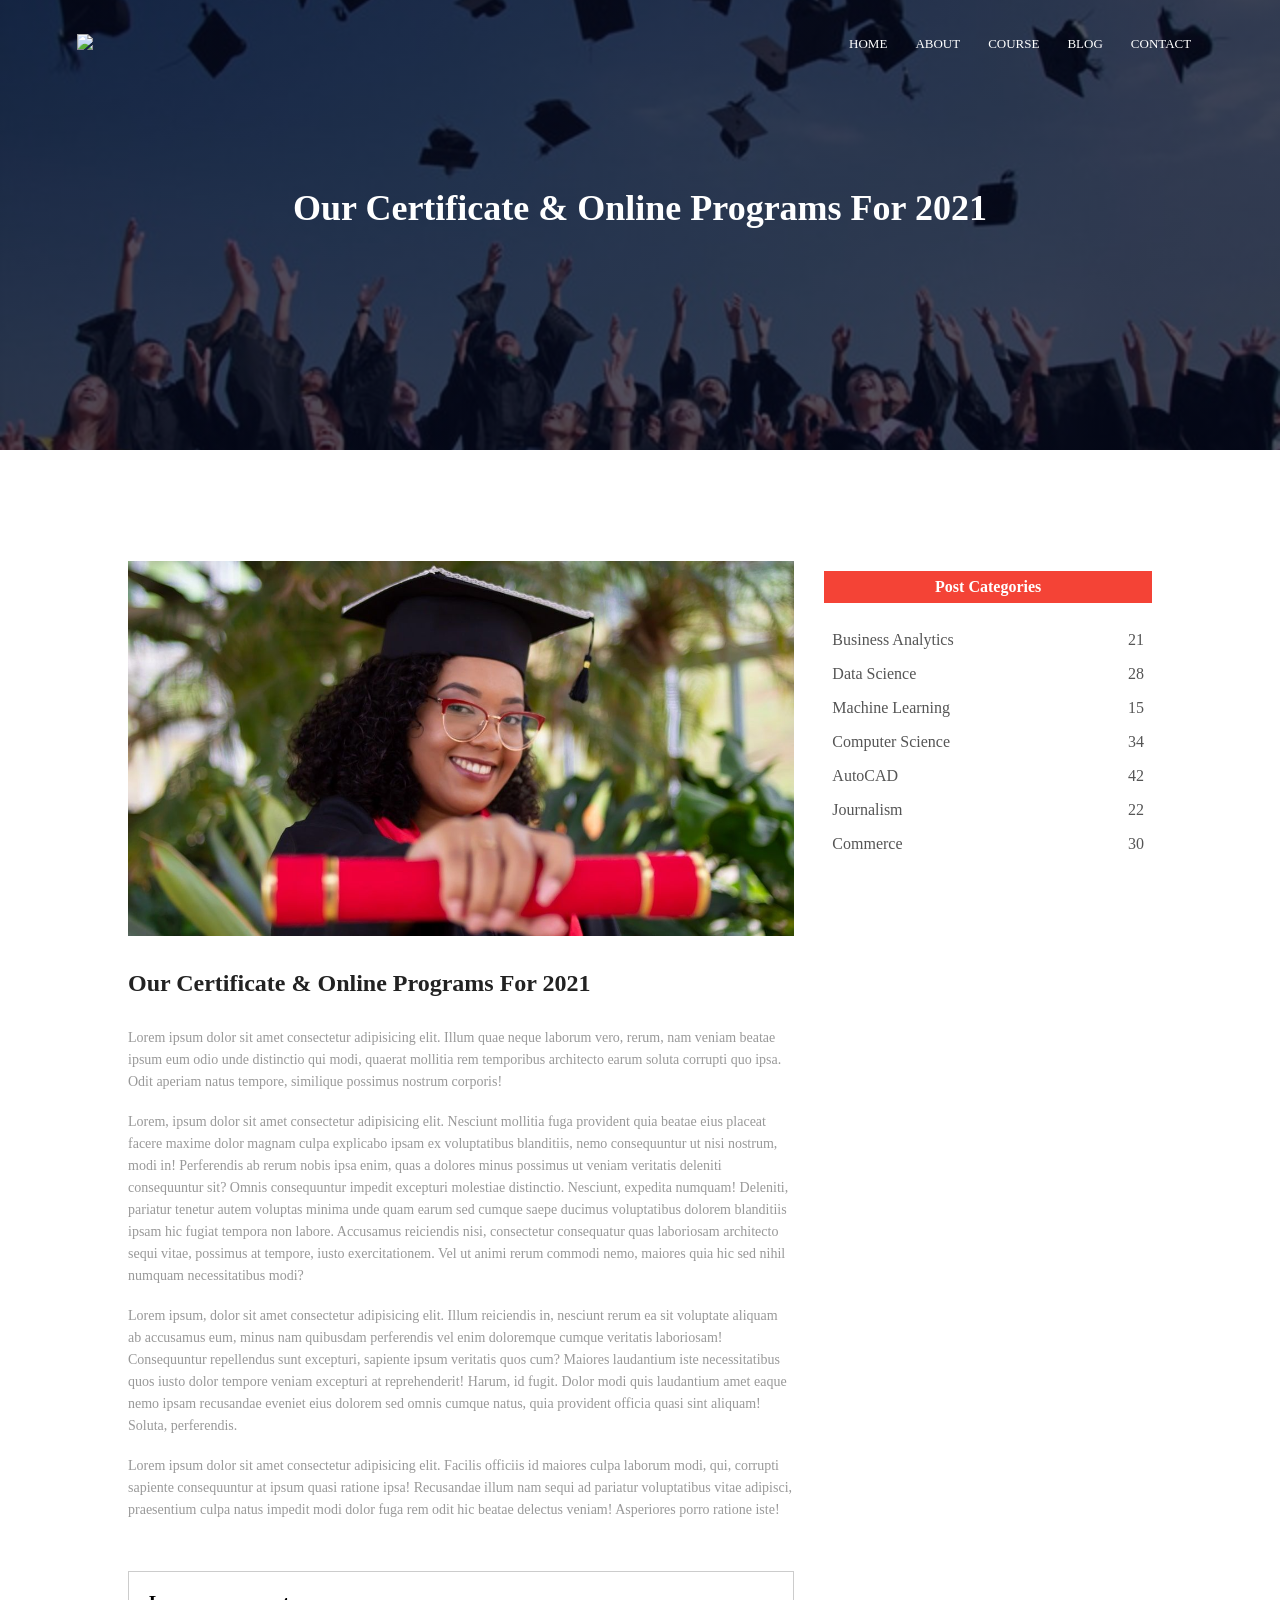
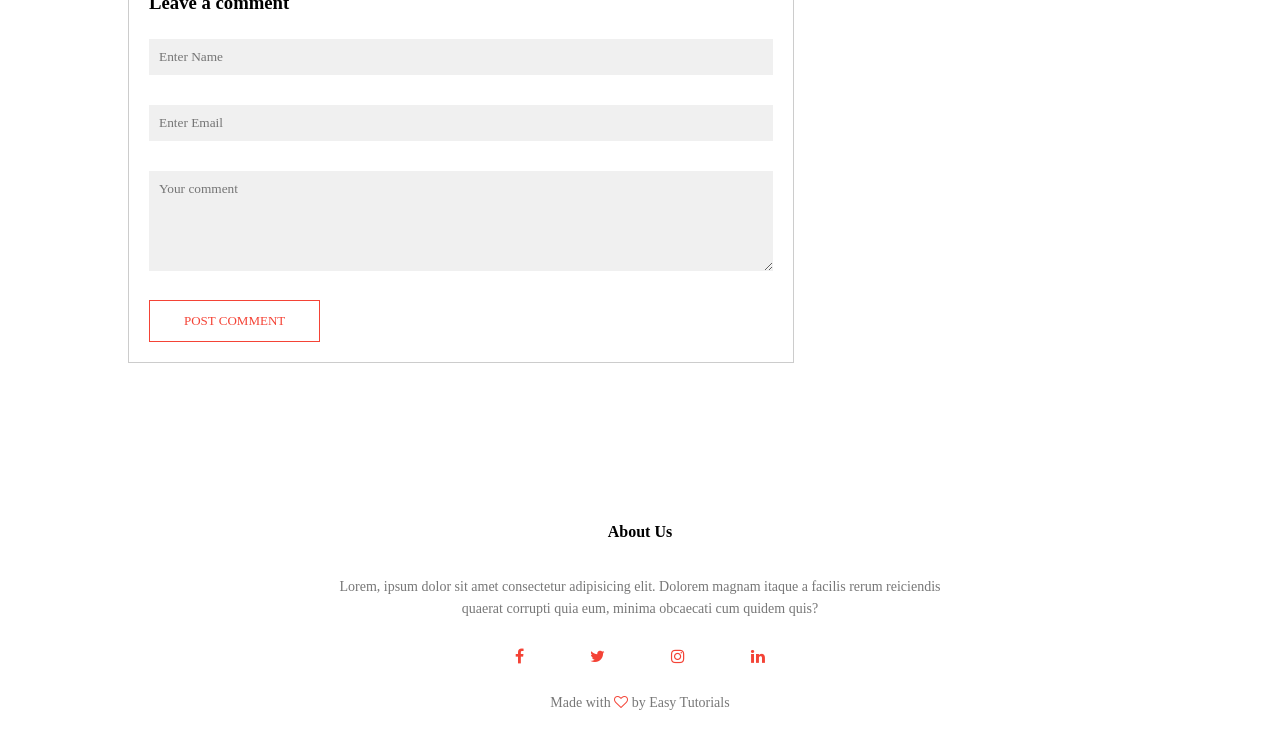
==== blog.html @ d5e065f1 "First commit" ====
<!DOCTYPE html>
<html lang="en">
<head>
    <meta charset="UTF-8">
    <meta name="viewport" content="width=device-width, initial-scale=1.0">
    <title>University Website Design - Easy Tutorials</title>
    <link rel="stylesheet" href="prac.css">
     <link rel="stylesheet" href="https://stackpath.bootstrapcdn.com/font-awesome/4.7.0/css/font-awesome.min.css">
</head>
<body>
    <section class="sub-header">
        <nav>
            <a href="prac.html"><img src="./logo.svg" ></a>
            <div class="nav-links" id="navlinks">
                <i class="fa fa-times" onclick="hideMenu()"></i>
               <ul>
                <li><a href="">HOME</a></li>
                <li><a href="">ABOUT</a></li>
                <li><a href="">COURSE</a></li>
                <li><a href="">BLOG</a></li>
                <li><a href="">CONTACT</a></li>
               </ul>
            </div>
            <i class="fa fa-bars" onclick="showMenu()"></i>
        </nav>
       <h1>Our Certificate & Online Programs For 2021</h1>
    </section>
      <!-- Javascript for toggle menu  -->
    <script>
        
        var navlinks = document.getElementById("navlinks")

        function showMenu(){
            navlinks.style.right = "0"
        }
        function hideMenu(){
            navlinks.style.right = "-200px"
        }
        

    </script>

  <!-- blog page content -->

  <section class="blog-content">

    <div class="row">
        <div class="blog-left">
            <img src="./certificate.jpg">
            <h2>Our Certificate & Online Programs For 2021</h2>
            <p>Lorem ipsum dolor sit amet consectetur adipisicing elit. Illum quae neque laborum vero, rerum, nam veniam beatae ipsum eum odio unde distinctio qui modi, quaerat mollitia rem temporibus architecto earum soluta corrupti quo ipsa. Odit aperiam natus tempore, similique possimus nostrum corporis!</p>
            <br>
            <p>Lorem, ipsum dolor sit amet consectetur adipisicing elit. Nesciunt mollitia fuga provident quia beatae eius placeat facere maxime dolor magnam culpa explicabo ipsam ex voluptatibus blanditiis, nemo consequuntur ut nisi nostrum, modi in! Perferendis ab rerum nobis ipsa enim, quas a dolores minus possimus ut veniam veritatis deleniti consequuntur sit? Omnis consequuntur impedit excepturi molestiae distinctio. Nesciunt, expedita numquam! Deleniti, pariatur tenetur autem voluptas minima unde quam earum sed cumque saepe ducimus voluptatibus dolorem blanditiis ipsam hic fugiat tempora non labore. Accusamus reiciendis nisi, consectetur consequatur quas laboriosam architecto sequi vitae, possimus at tempore, iusto exercitationem. Vel ut animi rerum commodi nemo, maiores quia hic sed nihil numquam necessitatibus modi?</p>
            <br>
            <p>Lorem ipsum, dolor sit amet consectetur adipisicing elit. Illum reiciendis in, nesciunt rerum ea sit voluptate aliquam ab accusamus eum, minus nam quibusdam perferendis vel enim doloremque cumque veritatis laboriosam! Consequuntur repellendus sunt excepturi, sapiente ipsum veritatis quos cum? Maiores laudantium iste necessitatibus quos iusto dolor tempore veniam excepturi at reprehenderit! Harum, id fugit. Dolor modi quis laudantium amet eaque nemo ipsam recusandae eveniet eius dolorem sed omnis cumque natus, quia provident officia quasi sint aliquam! Soluta, perferendis.</p>
            <br>
            <p>Lorem ipsum dolor sit amet consectetur adipisicing elit. Facilis officiis id maiores culpa laborum modi, qui, corrupti sapiente consequuntur at ipsum quasi ratione ipsa! Recusandae illum nam sequi ad pariatur voluptatibus vitae adipisci, praesentium culpa natus impedit modi dolor fuga rem odit hic beatae delectus veniam! Asperiores porro ratione iste!</p>


            <div class="comment-box">
                <h3>Leave a comment</h3>
                <form class="comment-form">
                    <input type="text" placeholder="Enter Name">
                    <input type="email" placeholder="Enter Email">
                    <textarea rows="5" placeholder="Your comment"></textarea>
                    <button type="submit" class="btn red-btn">POST COMMENT</button>
                </form>
            </div>
        </div>
        <div class="blog-right">
            <h3>Post Categories</h3>
            <div>
                <span>Business Analytics</span>
                <span>21</span>
            </div>
            <div>
                <span>Data Science</span>
                <span>28</span>
            </div>
            <div>
                <span>Machine Learning</span>
                <span>15</span>
            </div>
            <div>
                <span>Computer Science</span>
                <span>34</span>
            </div>
            <div>
                <span>AutoCAD</span>
                <span>42</span>
            </div>
            <div>
                <span>Journalism</span>
                <span>22</span>
            </div>
            <div>
                <span>Commerce</span>
                <span>30</span>
            </div>
        </div>
    </div>

  </section>



    <!-- footer -->

    <section class="footer">
        <h4>About Us</h4>
        <p>Lorem, ipsum dolor sit amet consectetur adipisicing elit. Dolorem magnam itaque a facilis rerum reiciendis <br>quaerat corrupti quia eum, minima obcaecati cum quidem quis?</p>
        <div class="icons">
            <i class="fa fa-facebook"></i>
            <i class="fa fa-twitter"></i>
            <i class="fa fa-instagram"></i>
            <i class="fa fa-linkedin"></i>
        </div>
        <p>Made with <i class="fa fa-heart-o"></i> by Easy Tutorials</p>
    </section>
</body>
</html>
---- prac.css ----
*{
    margin: 0;
    padding: 0;
    font-family:cursive;
}
.header{
    min-height: 100vh;
    width: 100%;
    background-image: linear-gradient( rgba(4,9,30,0.7),rgba(4,9,30,0.7)),url(./london.jpg);
    background-position: center;
    background-size: cover;
    position: relative;
}
nav{
    display: flex;
    padding: 2% 6%;
    justify-content: space-between;
    align-items: center;
}
nav img{
    width: 150px;
}
.nav-links{
    flex: 1;
    text-align: right;
}
.nav-links ul li{
    list-style: none;
    display: inline-block;
    padding: 8px 12px;
    position: relative;
}
a{
    color: white;
    text-decoration: none;
    font-size: 13px;
}
.nav-links ul li ::after{
    content: '';
    width: 0%;
    height: 2px;
    background: #f44336;
    display: block;
    margin: auto;
    transition: 0.5s;
}
.nav-links ul li:hover ::after{
    width: 100%;
}
.text-box{
    width: 90%;
    color: #fff;
    position: absolute;
    top: 50%;
    left: 50%;
    transform: translate(-50%);
    text-align: center;
}
.text-box h1{
    font-size: 62px;
}
.text-box p{
    margin: 10px 0 40px;
    font-size: 14px;
    color: #fff;
}
.btn{
    display: inline-block;
    text-decoration: none;
    color: #fff;
    border: 1px solid #fff;
    padding: 12px 34px;
    font-size: 13px;
    background: transparent;
    position: relative;
    cursor: pointer;
}
.btn:hover{
    border: 1px solid #f44336;
    background: #f44336;
    transition: 1s;
}
nav .fa{
    display: none;
}
@media(max-width: 700px){
    .text-box h1{
        font-size: 25px;
    }
    .nav-links ul li{
        display: block;
    }
    .nav-links{
        position: absolute;
        background: #f44336;
        height: 100vh;
        width: 200px;
        top: 0;
        right: -200px;
        text-align: left;
        z-index: 2;
        transition: 1s;
    }
    nav .fa{
        display: block;
        color: #fff;
        margin: 10px;
        font-size: 22px;
        cursor: pointer;
    }
    .nav-links ul{
        padding: 30px;
    }
}

/* course */
.course{
    width: 80%;
    margin: auto;
    text-align: center;
    padding-top: 100px;
    
}
h1{
    font-size: 36px;
    font-weight: 600;
}
p{
    color: #777;
    font-size: 14px;
    font-weight: 300;
    line-height: 22px;
    padding: 10px;
}
.row{
    margin-top: 5%;
    display: flex;
    justify-content: space-between;
}
.course-col{
    flex-basis: 31%;
    background: #fff3f3;
    border-radius: 10px;
    margin-bottom: 5%;
    padding: 20px 12px ;
    box-sizing: border-box;
    transition: 0.5s;
}
h3{
    text-align: center;
    font-weight: 600;
    margin: 10px 0;
}
.course-col:hover{
    box-shadow: 0 0 20px 0px rgba(0, 0, 0, 0.2);
}
@media(max-width: 700px){
    .row{
        flex-direction: column;
    }
}

/* campus */
.campus{
    width: 80%;
    margin: auto;
    text-align: center;
    padding-top: 50px;
}

.campus-col{
    flex-basis: 32%;
    border-radius: 10px;
    margin-bottom: 30px;
    position: relative ;
    overflow: hidden;
}
.campus-col img{
    width: 100%;
    display: block;
}
.layer{
    background: transparent;
    height: 100%;
    width: 100%;
    position: absolute;
    top: 0;
    left: 0;
    transition: 0.5s;
}
.layer:hover{
    background: rgba(226,0,0,0.7);
}
.layer h3{
    width: 100%;
    font-weight: 500;
    color: #fff;
    font-size: 26px;
    bottom: 0;
    left: 50%;
    transform: translateX(-50%);
    position: absolute;
    opacity: 0;
    transition: 0.5s;
}
.layer:hover h3{
    bottom: 49%;
    opacity: 1;
}

/* facilities */
.facilities{
    width: 80%;
    margin: auto;
    text-align: center;
    padding-top: 100px;
}
.facilities-col{
    flex-basis: 31%;
    border-radius: 10px;
    margin-bottom: 5%;
    text-align: left;
}
.facilities-col img{
    width: 100%;
    border-radius: 10px;
}
.facilities-col p{
    padding: 0;
}
.facilities-col h3{
    margin-top: 16px;
    margin-bottom: 15px;
    text-align: left;
}

/* testimonals */

.testimonals{
    width: 80%;
    margin: auto;
    padding-top: 100px;text-align: center;
}
.testimonal-col{
    flex-basis: 44%;
    border-radius: 10px;
    margin-bottom: 5%;
    text-align: left;
    background: #fff3f3;
    padding: 25px;
    cursor: pointer;
    display: flex;
}
.testimonal-col img{
    height: 40px;
    margin-left: 5px;
    margin-right: 30px;
    border-radius: 50%;
}
.testimonal-col p{
    padding: 0;
}
.testimonal-col h3{
    margin-top: 15px;
    text-align: left;
}
.testimonal-col .fa{
color: #f44336
}
@media(max-width: 700px){
    .testimonal-col img{
        margin-left: 0px;
        margin-right: 15px;
    }
}
/* call to action */
.cta{
    margin: 100px auto;
    width: 80%;
    background-image: linear-gradient(rgba(0,0,0,0.7),rgba(0,0,0,0.7 )), url(./banner\ 2.jpg);
    background-position: center;
    background-size: cover;
    border-radius: 10px;
    text-align: center;
    padding: 100px 0;
}

.cta h1{
    color: #fff;
    margin-bottom: 40px;
    padding: 0;
}

@media(max-width: 700px){
    .cta h1{
        font-size: 24px;
    }
}

/* footer  */
.footer{
    width: 100%;
    text-align: center;
    padding: 30px 0;
}
.footer h4{
    margin-bottom: 25px;
    margin-top: 20px;
    font-weight: 600;
}
.icons .fa{
    color:#f44336;
    margin: 0 13px;
    cursor: pointer;
    padding: 18px;
}
.fa-heart-o{
    color: #f44336;
}


/* about us Page  */

.sub-header{
    height: 50vh;
    width: 100%;
    background-image: linear-gradient(rgba(4,9,30,0.7),rgba(4,9,30,0.7)),url(./pexels-photo-267885.jpeg);
    background-position: center;
    background-size: cover;
    text-align: center;
    color: #fff;
}
.sub-header h1{
    margin-top: 100px;
}
.about-us{
    width: 80%;
    margin: auto;
    padding-top: 80px;
    padding-bottom: 50px;
}
.about-col{
    flex-basis: 48%;
    padding: 30px 2px;
}
.about-col img{
    width: 100%;
}
.about-col h1{
    padding-top: 0;
}
.about-col p{
    padding: 15px 0 25px;
}
.red-btn{
    border: 1px solid #f44336;
    background: transparent;
    color: #f44336;
}
.red-btn:hover{
    color: #fff;
}

/* blog content  */
.blog-content{
    width: 80%;
    margin: auto;
    padding: 60px 0;
}

.blog-left{
    flex-basis: 65%;
}
.blog-left img{
    width: 100%;
}
.blog-left h2{
    color: #222;
    font-weight: 600;
    margin: 30px 0;
}
.blog-left p{
    color: #999;
    padding: 0;
}

.blog-right{
    flex-basis: 32%;
}
.blog-right h3{
    background:#f44336;
    color: #fff;
    padding: 7px 0;
    font-size: 16px;
    margin-bottom: 20px;
}
.blog-right div{
    display: flex;
    align-items: center;
    justify-content: space-between;
    color: #555;
    padding: 8px;
    box-sizing: border-box;
}

.comment-box{
    border: 1px solid #ccc;
    margin: 50px 0;
    padding: 10px 20px;
}
.comment-box h3{
    text-align: left;
}

.comment-form input, .comment-form textarea{
    width:100% ;
    padding: 10px;
    margin: 15px 0;
    box-sizing: border-box;
    border: none;
    outline: none;
    background: #f0f0f0;
}
.comment-form button{
    margin: 10px 0;
}

@media(max-width: 700px){
    .sub-header h1{
        font-size: 24px;
    }
}
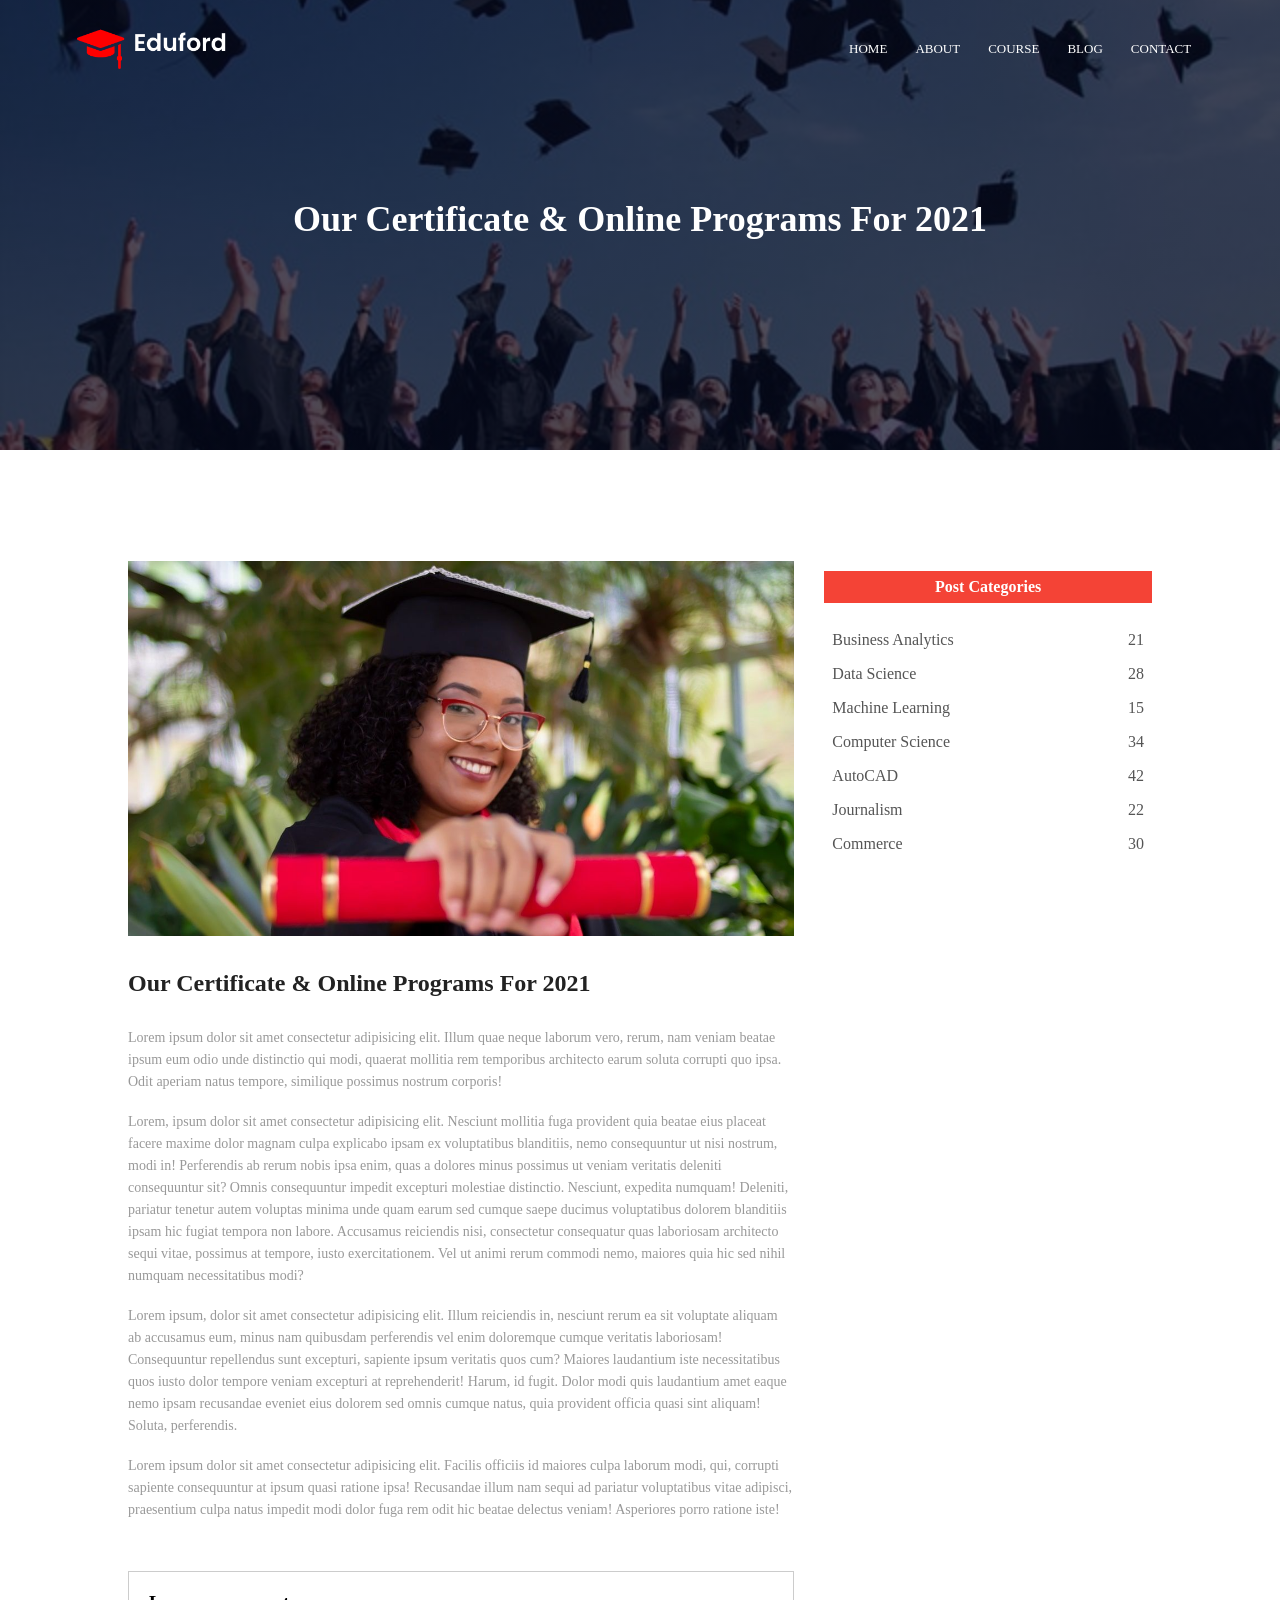
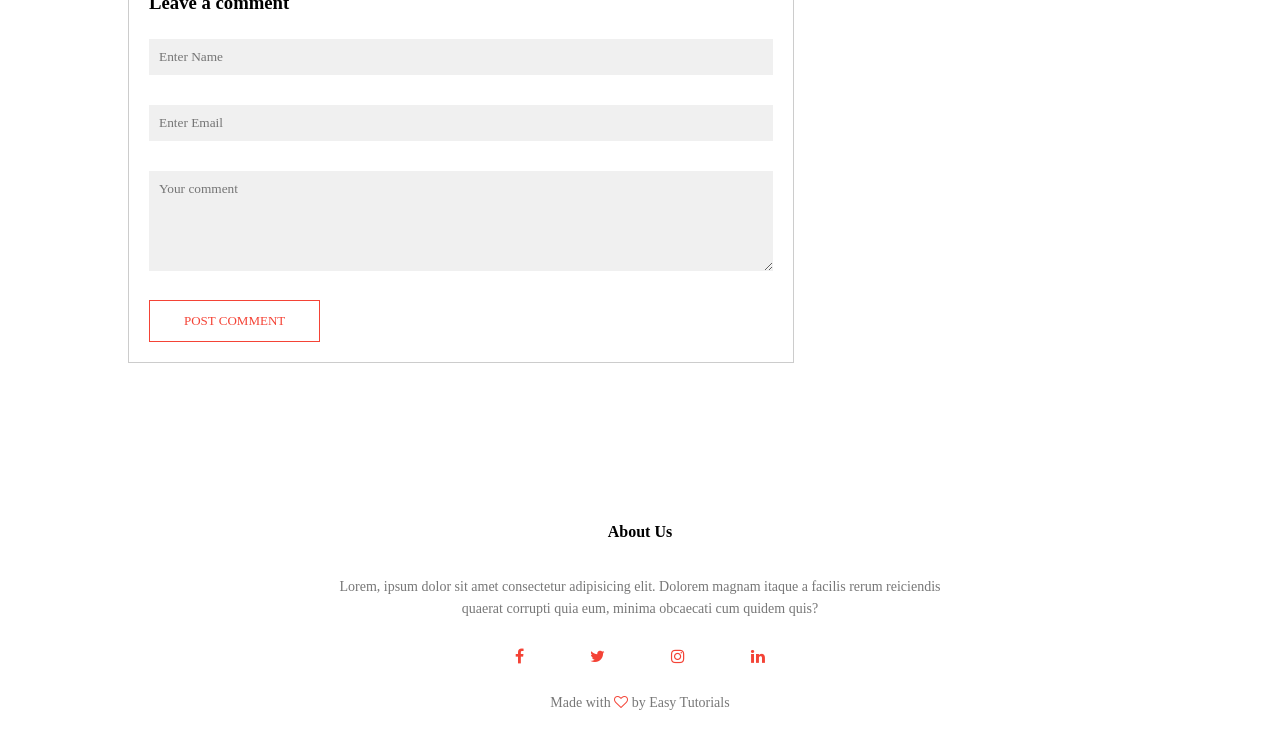
==== commit 92b18cf1: "eduford project" ====
--- a/blog.html
+++ b/blog.html
@@ -10,16 +10,16 @@
 <body>
     <section class="sub-header">
         <nav>
-            <a href="prac.html"><img src="./logo.svg" ></a>
+            <a href="prac.html"><img src="./logo.png" ></a>
             <div class="nav-links" id="navlinks">
                 <i class="fa fa-times" onclick="hideMenu()"></i>
-               <ul>
-                <li><a href="">HOME</a></li>
-                <li><a href="">ABOUT</a></li>
-                <li><a href="">COURSE</a></li>
-                <li><a href="">BLOG</a></li>
-                <li><a href="">CONTACT</a></li>
-               </ul>
+                <ul>
+                    <li><a href="prac.html">HOME</a></li>
+                    <li><a href="about.html">ABOUT</a></li>
+                    <li><a href="course.html">COURSE</a></li>
+                    <li><a href="blog.html">BLOG</a></li>
+                    <li><a href="Contact.html">CONTACT</a></li>
+                   </ul>
             </div>
             <i class="fa fa-bars" onclick="showMenu()"></i>
         </nav>
--- a/prac.css
+++ b/prac.css
@@ -91,7 +91,7 @@
         display: block;
     }
     .nav-links{
-        position: absolute;
+        position: fixed;
         background: #f44336;
         height: 100vh;
         width: 200px;
@@ -429,4 +429,56 @@
     .sub-header h1{
         font-size: 24px;
     }
+}
+
+
+/*  location*/
+
+.location{
+    width:80%;
+    margin: auto;
+    padding: 80px 0;
+}
+.location iframe{
+    width: 100%;
+}
+.contact-us{
+    width: 80%;
+    margin: auto;
+}
+
+.contact-col{
+    flex-basis: 48%;
+    margin-bottom: 30px;
+}
+
+.contact-col div{
+    display: flex;
+    align-items: center;
+    margin-bottom: 40px;
+}
+.contact-col div .fa{
+    font-size: 28px;
+    color: #f44336;
+    margin: 10px;
+    margin-right: 30px;
+}
+
+.contact-col div p{
+    padding: 0;
+}
+.contact-col div h5{
+    font-size: 20px;
+    margin-bottom: 5px;
+    color: #555;
+    font-weight: 400;
+}
+
+.contact-col input, .contact-col textarea{
+    width: 100%;
+    padding: 15px;
+    margin-bottom: 17px;
+    outline: none;
+    border: 1px solid #ccc;
+    box-sizing: border-box;
 }
